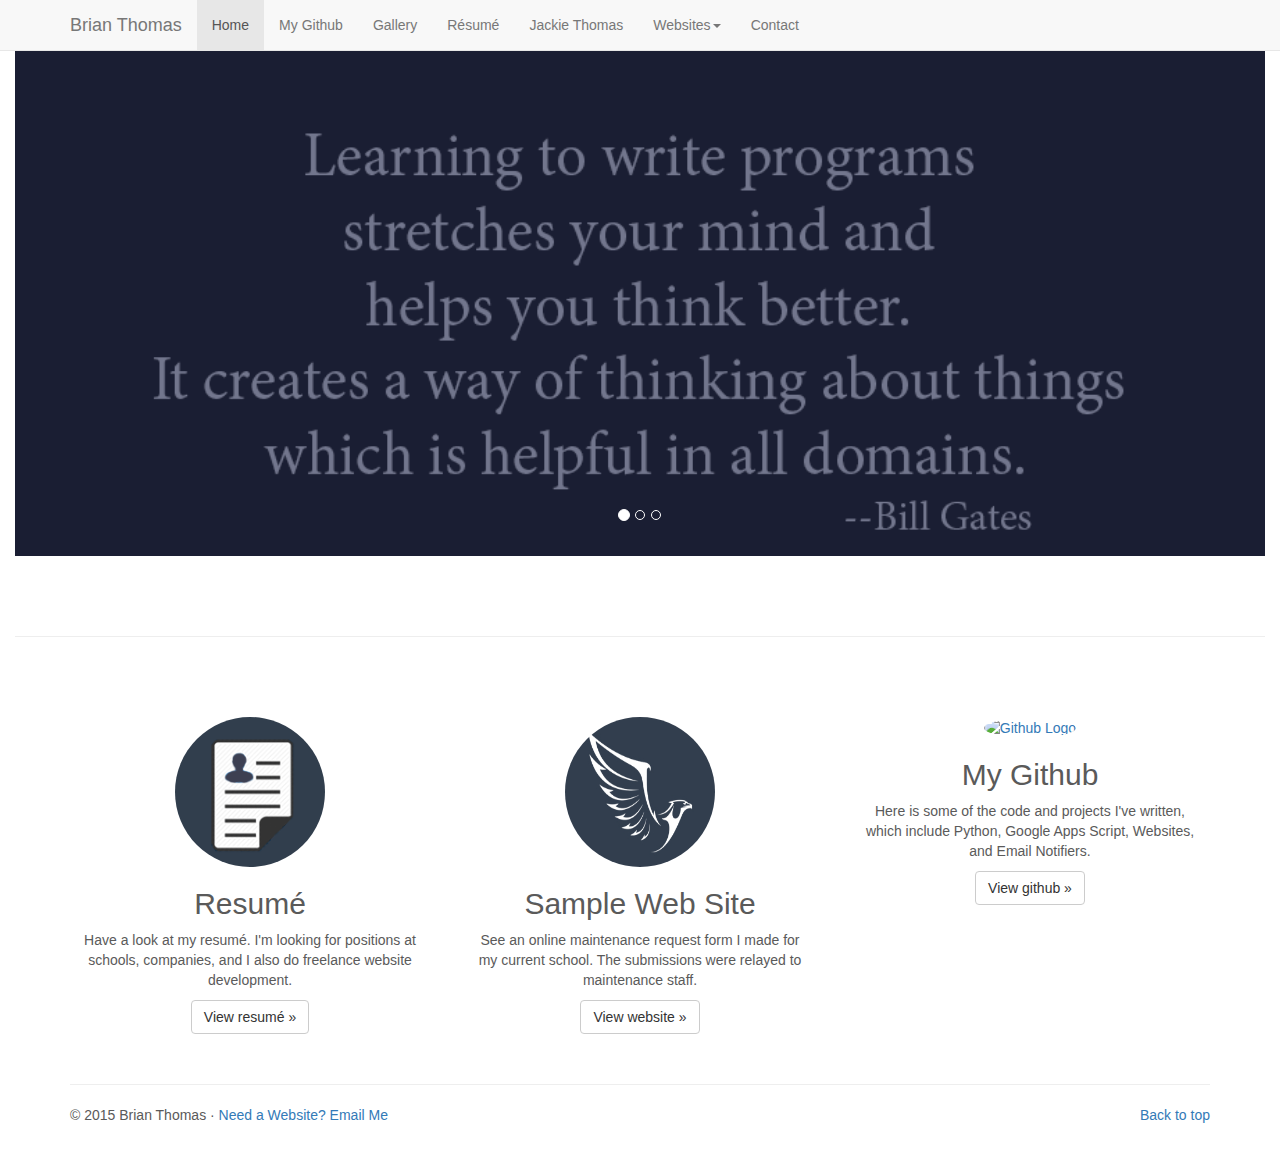
==== index.html @ ef507548 "navbar changed to fixed, light color. Jresume.html restyled" ====
<!DOCTYPE html>
<html lang="en">
<head>
    <meta charset="utf-8">
    <meta http-equiv="X-UA-Compatible" content="IE=edge">
    <meta name="viewport" content="width=device-width, initial-scale=1">
    <!-- The above 3 meta tags *must* come first in the head; any other head content must come *after* these tags -->
    <meta name="description" content="">
    <meta name="author" content="">
    <link rel="icon" href="https://upload.wikimedia.org/wikipedia/commons/c/c7/400px-Fish.png">

    <title>Brian Thomas - Portfolio</title>

    <!-- Bootstrap core CSS -->
    <link rel="stylesheet" href="https://maxcdn.bootstrapcdn.com/bootstrap/3.3.5/css/bootstrap.min.css">


    <!-- HTML5 shim and Respond.js for IE8 support of HTML5 elements and media queries -->
    <!--[if lt IE 9]>
    <script src="https://oss.maxcdn.com/html5shiv/3.7.2/html5shiv.min.js"></script>
    <script src="https://oss.maxcdn.com/respond/1.4.2/respond.min.js"></script>
    <![endif]-->

    <!-- Custom styles for this template -->
    <link href="carousel.css" rel="stylesheet">
</head>
<!-- NAVBAR
================================================== -->
<body>
<div class="container-fluid">
    <!-- Fixed navbar -->
    <nav class="navbar navbar-default navbar-fixed-top">
        <div class="container">
            <div class="navbar-header">
                <button type="button" class="navbar-toggle collapsed" data-toggle="collapse" data-target="#navbar" aria-expanded="false" aria-controls="navbar">
                    <span class="sr-only">Toggle navigation</span>
                    <span class="icon-bar"></span>
                    <span class="icon-bar"></span>
                    <span class="icon-bar"></span>
                </button>
                <a class="navbar-brand" href="#">Brian Thomas</a>
            </div>
            <div id="navbar" class="collapse navbar-collapse">
                <ul class="nav navbar-nav">
                    <li class="active"><a href="index.html">Home</a></li>
                    <li><a href="http://github.com/flycal6">My Github</a></li>
                    <li><a href="gallery.html">Gallery</a></li>
                    <li><a href="resume.html">Résumé</a></li>
                    <li><a href="jresume.html">Jackie Thomas</a></li>
                    <li class="dropdown">
                        <a href="#" class="dropdown-toggle" data-toggle="dropdown" role="button" aria-haspopup="true" aria-expanded="false">Websites<span class="caret"></span></a>
                        <ul class="dropdown-menu">
                            <li class="dropdown-header">Websites</li>
                            <li><a href="fixit.html">Online Maintenance Form</a></li>
                            <li><a href="nate/nate.html">Promotional Website</a></li>
                            <li><a href="lunchdetention.html">School Detention</a></li>
                            <!-- <li role="separator" class="divider"></li>
                             <li class="dropdown-header">Nav header</li>
                             <li><a href="#">Separated link</a></li>
                             <li><a href="#">One more separated link</a></li>-->
                         </ul>
                     </li>
                    <li><a href="contact.html">Contact</a></li>
                </ul>
            </div><!--/.nav-collapse -->
        </div>
    </nav>


    <!-- Carousel
    ================================================== -->
    <div id="myCarousel" class="carousel slide" data-ride="carousel">
        <!-- Indicators -->
        <ol class="carousel-indicators">
            <li data-target="#myCarousel" data-slide-to="0" class="active"></li>
            <li data-target="#myCarousel" data-slide-to="1"></li>
            <li data-target="#myCarousel" data-slide-to="2"></li>
        </ol>
        <div class="carousel-inner" role="listbox">
            <div class="item active">
                <img class="first-slide" src="images/bgquote.png" alt="First slide">
                <div class="container">
                    <div class="carousel-caption">
                        <h1> </h1>
                        <p> </p>
                        <!-- <p><a class="btn btn-lg btn-primary" href="#" role="button">Sign up today</a></p> -->
                    </div>
                </div>
            </div>
            <!-- <div class="item">
              <img class="second-slide" src="images/ltquote.jpg" alt="Second slide">
              <div class="container">
                <div class="carousel-caption">
                  <h1> </h1>
                  <p> </p>
                  <p><a class="btn btn-lg btn-primary" href="#" role="button">Learn more</a></p>
                </div>
              </div>
            </div>
            <div class="item">
              <img class="third-slide" src="images/bgquote.jpg" alt="Third slide">
              <div class="container">
                <div class="carousel-caption">
                  <h1> </h1>
                  <p> </p>
                  <p><a class="btn btn-lg btn-primary" href="#" role="button">Browse gallery</a></p>
                </div>
              </div>
            </div>
          </div>
          <a class="left carousel-control" href="#myCarousel" role="button" data-slide="prev">
            <span class="glyphicon glyphicon-chevron-left" aria-hidden="true"></span>
            <span class="sr-only">Previous</span>
          </a>
          <a class="right carousel-control" href="#myCarousel" role="button" data-slide="next">
            <span class="glyphicon glyphicon-chevron-right" aria-hidden="true"></span>
            <span class="sr-only">Next</span>
          </a> -->
        </div>
    </div> <!-- /.carousel -->


    <!-- Marketing messaging and featurettes
    ================================================== -->
    <!-- Wrap the rest of the page in another container to center all the content. -->
    <hr class="featurette-divider">

    <div class="container marketing">

        <!-- Three columns of text below the carousel -->
        <div class="row">
            <div class="col-lg-4">
                <a href="resume.html">
                    <img class="img-circle" src="images/resumeicon.png" alt="Resumé Icon" width="150" height="150">
                </a>
                <h2>Resumé</h2>
                <p>Have a look at my resumé.  I'm looking for positions at schools, companies, and I also do freelance website development.</p>
                <p><a class="btn btn-default" href="resume.html" role="button">View resumé &raquo;</a></p>
            </div><!-- /.col-lg-4 -->
            <div class="col-lg-4">
                <a href="fixit.html">
                    <img class="img-circle" src="images/falconbig.png" alt="Falcon Logo" width="150" height="150">
                </a>
                <h2>Sample Web Site</h2>
                <p>See an online maintenance request form I made for my current school.  The submissions were relayed to maintenance staff.</p>
                <p><a class="btn btn-default" href="fixit.html" role="button">View website &raquo;</a></p>
            </div><!-- /.col-lg-4 -->
            <div class="col-lg-4">
                <a href="https://github.com/flycal6">
                    <img class="img-circle" src="https://cdn4.iconfinder.com/data/icons/iconsimple-logotypes/512/github-512.png" alt="Github Logo" width="150" height="150">
                </a>
                <h2>My Github</h2>
                <p>Here is some of the code and projects I've written, which include
                    Python, Google Apps Script, Websites, and Email Notifiers.</p>
                <p><a class="btn btn-default" href="https://github.com/flycal6" role="button">View github &raquo;</a></p>
            </div><!-- /.col-lg-4 -->
        </div><!-- /.row -->

        <!-- START THE FEATURETTES -->

        <!--      <hr class="featurette-divider">
              <div class="row featurette">
                <div class="col-md-7">
                  <h2 class="featurette-heading">First featurette heading. <span class="text-muted">It'll blow your mind.</span></h2>
                  <p class="lead">Donec ullamcorper nulla non metus auctor fringilla. Vestibulum id ligula porta felis euismod semper. Praesent commodo cursus magna, vel scelerisque nisl consectetur. Fusce dapibus, tellus ac cursus commodo.</p>
                </div>
                <div class="col-md-5">
                  <img class="featurette-image img-responsive center-block" data-src="holder.js/500x500/auto" alt="Generic placeholder image">
                </div>
              </div>
              <hr class="featurette-divider">
              <div class="row featurette">
                <div class="col-md-7 col-md-push-5">
                  <h2 class="featurette-heading">Oh yeah, it's that good. <span class="text-muted">See for yourself.</span></h2>
                  <p class="lead">Donec ullamcorper nulla non metus auctor fringilla. Vestibulum id ligula porta felis euismod semper. Praesent commodo cursus magna, vel scelerisque nisl consectetur. Fusce dapibus, tellus ac cursus commodo.</p>
                </div>
                <div class="col-md-5 col-md-pull-7">
                  <img class="featurette-image img-responsive center-block" data-src="holder.js/500x500/auto" alt="Generic placeholder image">
                </div>
              </div>
              <hr class="featurette-divider">
              <div class="row featurette">
                <div class="col-md-7">
                  <h2 class="featurette-heading">And lastly, this one. <span class="text-muted">Checkmate.</span></h2>
                  <p class="lead">Donec ullamcorper nulla non metus auctor fringilla. Vestibulum id ligula porta felis euismod semper. Praesent commodo cursus magna, vel scelerisque nisl consectetur. Fusce dapibus, tellus ac cursus commodo.</p>
                </div>
                <div class="col-md-5">
                  <img class="featurette-image img-responsive center-block" data-src="holder.js/500x500/auto" alt="Generic placeholder image">
                </div>
              </div>
              <hr class="featurette-divider">
        -->
        <!-- /END THE FEATURETTES -->

        <hr>
        <!-- FOOTER -->
        <footer>
            <p class="pull-right"><a href="#">Back to top</a></p>
            <p>&copy; 2015 Brian Thomas &middot; <a href="contact.html">Need a Website?</a> <a href="mailto:brianraythomas@gmail.com">Email Me</a></p>
        </footer>

    </div><!-- /.container -->
</div>
<!--TODO get local .js files for these scripts-->
<!-- Bootstrap core JavaScript
================================================== -->
<!-- Placed at the end of the document so the pages load faster -->
<script src="https://ajax.googleapis.com/ajax/libs/jquery/1.11.3/jquery.min.js"></script>


<!-- Latest compiled and minified JavaScript -->
<script src="https://maxcdn.bootstrapcdn.com/bootstrap/3.3.5/js/bootstrap.min.js"></script>

<!-- IE10 viewport hack for Surface/desktop Windows 8 bug -->
<script src="/js/ie10-viewport-bug-workaround.js"></script>

</body>
</html>
---- carousel.css ----
/* GLOBAL STYLES
-------------------------------------------------- */
/* Padding below the footer and lighter body text */

body {
  padding-bottom: 40px;
  color: #5a5a5a;
}


/* CUSTOMIZE THE NAVBAR
-------------------------------------------------- */

/* Special class on .container surrounding .navbar, used for positioning it into place. */
.navbar-wrapper {
  position: absolute;
  top: 0;
  right: 0;
  left: 0;
  z-index: 20;
}

/* Flip around the padding for proper display in narrow viewports */
.navbar-wrapper > .container {
  padding-right: 0;
  padding-left: 0;
}
.navbar-wrapper .navbar {
  padding-right: 15px;
  padding-left: 15px;
}
.navbar-wrapper .navbar .container {
  width: auto;
}


/* CUSTOMIZE THE CAROUSEL
-------------------------------------------------- */

/* Carousel base class */
.carousel {
  height: 50%;
  margin-bottom: 40px;
}
/* Since positioning the image, we need to help out the caption */
.carousel-caption {
  z-index: 10;
}

/* Declare heights because of positioning of img element */
.carousel .item {
  height: 50%;
  background-color: #777;
}
.carousel-inner > .item > img {
  position: relative;
  top: 0;
  min-width: 100%;
  
}


/* MARKETING CONTENT
-------------------------------------------------- */

/* Center align the text within the three columns below the carousel */
.marketing .col-lg-4 {
  margin-bottom: 20px;
  text-align: center;
}
.marketing h2 {
  font-weight: normal;
}
.marketing .col-lg-4 p {
  margin-right: 10px;
  margin-left: 10px;
}


/* Featurettes
------------------------- */

.featurette-divider {
  margin: 80px 0; /* Space out the Bootstrap <hr> more */
}

/* Thin out the marketing headings */
.featurette-heading {
  font-weight: 300;
  line-height: 1;
  letter-spacing: -1px;
}


/* RESPONSIVE CSS
-------------------------------------------------- */

@media (min-width: 768px) {
  /* Navbar positioning foo */
  .navbar-wrapper {
    margin-top: 20px;
  }
  .navbar-wrapper .container {
    padding-right: 15px;
    padding-left: 15px;
  }
  .navbar-wrapper .navbar {
    padding-right: 0;
    padding-left: 0;
  }

  /* The navbar becomes detached from the top, so we round the corners */
  .navbar-wrapper .navbar {
    border-radius: 4px;
  }

  /* Bump up size of carousel content */
  .carousel-caption p {
    margin-bottom: 20px;
    font-size: 21px;
    line-height: 1.4;
  }

  .featurette-heading {
    font-size: 50px;
  }
}

@media (min-width: 992px) {
  .featurette-heading {
    margin-top: 120px;
  }
}
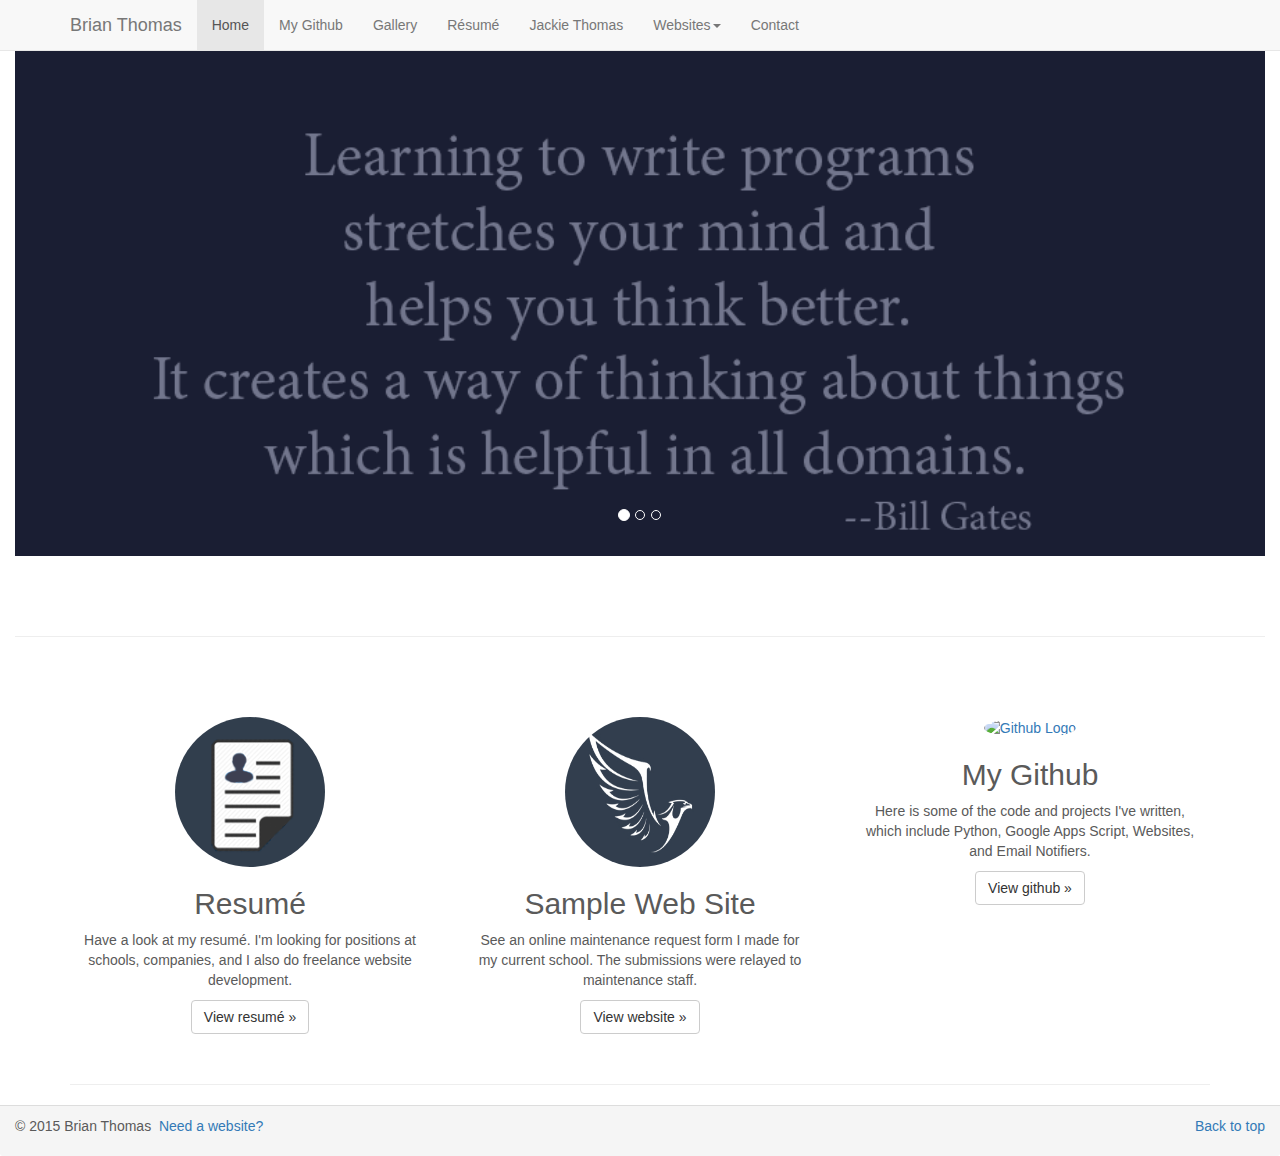
==== commit 73ee3fce: "detroitnight image added to gallery" ====
--- a/index.html
+++ b/index.html
@@ -22,7 +22,21 @@
     <![endif]-->
 
     <!-- Custom styles for this template -->
-    <link href="carousel.css" rel="stylesheet">
+    <link href="css/carousel.css" rel="stylesheet">
+<style>
+    body {
+        margin-bottom: 0;
+    }
+
+    .footer {
+        position: absolute;
+        bottom: 0;
+        width: 100%;
+        /* Set the fixed height of the footer here */
+        height: 60px;
+        background-color: #f5f5f5;
+    }
+</style>
 </head>
 <!-- NAVBAR
 ================================================== -->
@@ -193,14 +207,16 @@
         <!-- /END THE FEATURETTES -->
 
         <hr>
+    </div>
+</div>
         <!-- FOOTER -->
-        <footer>
-            <p class="pull-right"><a href="#">Back to top</a></p>
-            <p>&copy; 2015 Brian Thomas &middot; <a href="contact.html">Need a Website?</a> <a href="mailto:brianraythomas@gmail.com">Email Me</a></p>
-        </footer>
-
-    </div><!-- /.container -->
-</div>
+    <footer class="panel-footer">
+        <p class="pull-right"><a href="#">Back to top</a></p>
+        <p>&copy; 2015 Brian Thomas &nbsp;<a href="contact.html">Need a website?</a> </p>
+    </footer>
+
+    <!-- /.container -->
+
 <!--TODO get local .js files for these scripts-->
 <!-- Bootstrap core JavaScript
 ================================================== -->
--- a/css/carousel.css
+++ b/css/carousel.css
@@ -0,0 +1,132 @@
+/* GLOBAL STYLES
+-------------------------------------------------- */
+/* Padding below the footer and lighter body text */
+
+body {
+  color: #5a5a5a;
+}
+
+
+/* CUSTOMIZE THE NAVBAR
+-------------------------------------------------- */
+
+/* Special class on .container surrounding .navbar, used for positioning it into place. */
+.navbar-wrapper {
+  position: absolute;
+  top: 0;
+  right: 0;
+  left: 0;
+  z-index: 20;
+}
+
+/* Flip around the padding for proper display in narrow viewports */
+.navbar-wrapper > .container {
+  padding-right: 0;
+  padding-left: 0;
+}
+.navbar-wrapper .navbar {
+  padding-right: 15px;
+  padding-left: 15px;
+}
+.navbar-wrapper .navbar .container {
+  width: auto;
+}
+
+
+/* CUSTOMIZE THE CAROUSEL
+-------------------------------------------------- */
+
+/* Carousel base class */
+.carousel {
+  height: 50%;
+  margin-bottom: 40px;
+}
+/* Since positioning the image, we need to help out the caption */
+.carousel-caption {
+  z-index: 10;
+}
+
+/* Declare heights because of positioning of img element */
+.carousel .item {
+  height: 50%;
+  background-color: #777;
+}
+.carousel-inner > .item > img {
+  position: relative;
+  top: 0;
+  min-width: 100%;
+  
+}
+
+
+/* MARKETING CONTENT
+-------------------------------------------------- */
+
+/* Center align the text within the three columns below the carousel */
+.marketing .col-lg-4 {
+  margin-bottom: 20px;
+  text-align: center;
+}
+.marketing h2 {
+  font-weight: normal;
+}
+.marketing .col-lg-4 p {
+  margin-right: 10px;
+  margin-left: 10px;
+}
+
+
+/* Featurettes
+------------------------- */
+
+.featurette-divider {
+  margin: 80px 0; /* Space out the Bootstrap <hr> more */
+}
+
+/* Thin out the marketing headings */
+.featurette-heading {
+  font-weight: 300;
+  line-height: 1;
+  letter-spacing: -1px;
+}
+
+
+/* RESPONSIVE CSS
+-------------------------------------------------- */
+
+@media (min-width: 768px) {
+  /* Navbar positioning foo */
+  .navbar-wrapper {
+    margin-top: 20px;
+  }
+  .navbar-wrapper .container {
+    padding-right: 15px;
+    padding-left: 15px;
+  }
+  .navbar-wrapper .navbar {
+    padding-right: 0;
+    padding-left: 0;
+  }
+
+  /* The navbar becomes detached from the top, so we round the corners */
+  .navbar-wrapper .navbar {
+    border-radius: 4px;
+  }
+
+  /* Bump up size of carousel content */
+  .carousel-caption p {
+    margin-bottom: 20px;
+    font-size: 21px;
+    line-height: 1.4;
+  }
+
+  .featurette-heading {
+    font-size: 50px;
+  }
+}
+
+@media (min-width: 992px) {
+  .featurette-heading {
+    margin-top: 120px;
+  }
+}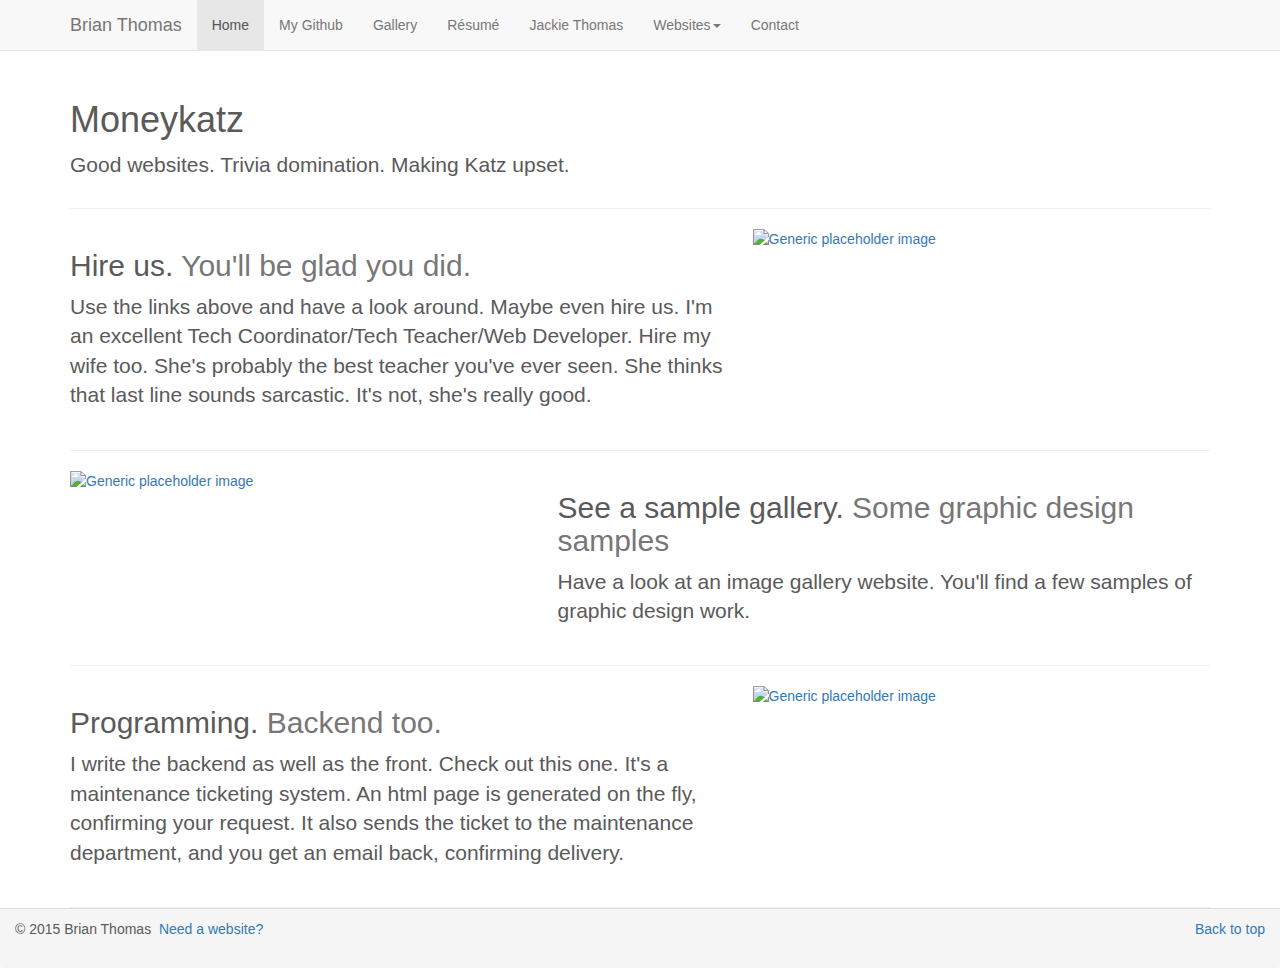
==== commit e24dc681: "index.html changed to index_old.html new index.html file new main page style matches other pages." ====
--- a/index.html
+++ b/index.html
@@ -1,3 +1,4 @@
+
 <!DOCTYPE html>
 <html lang="en">
 <head>
@@ -7,12 +8,15 @@
     <!-- The above 3 meta tags *must* come first in the head; any other head content must come *after* these tags -->
     <meta name="description" content="">
     <meta name="author" content="">
-    <link rel="icon" href="https://upload.wikimedia.org/wikipedia/commons/c/c7/400px-Fish.png">
+    <link rel="icon" href="images/moneykatzlogo.png">
 
-    <title>Brian Thomas - Portfolio</title>
+    <title>Moneykatz - by Brian Thomas</title>
 
     <!-- Bootstrap core CSS -->
-    <link rel="stylesheet" href="https://maxcdn.bootstrapcdn.com/bootstrap/3.3.5/css/bootstrap.min.css">
+    <link href="css/bootstrap.min.css" rel="stylesheet">
+
+    <!-- Custom styles for this template -->
+    <link href="css/stickyfooter.css" rel="stylesheet">
 
 
     <!-- HTML5 shim and Respond.js for IE8 support of HTML5 elements and media queries -->
@@ -20,215 +24,116 @@
     <script src="https://oss.maxcdn.com/html5shiv/3.7.2/html5shiv.min.js"></script>
     <script src="https://oss.maxcdn.com/respond/1.4.2/respond.min.js"></script>
     <![endif]-->
+</head>
 
-    <!-- Custom styles for this template -->
-    <link href="css/carousel.css" rel="stylesheet">
-<style>
-    body {
-        margin-bottom: 0;
-    }
+<body>
 
-    .footer {
-        position: absolute;
-        bottom: 0;
-        width: 100%;
-        /* Set the fixed height of the footer here */
-        height: 60px;
-        background-color: #f5f5f5;
-    }
-</style>
-</head>
-<!-- NAVBAR
-================================================== -->
-<body>
-<div class="container-fluid">
-    <!-- Fixed navbar -->
-    <nav class="navbar navbar-default navbar-fixed-top">
-        <div class="container">
-            <div class="navbar-header">
-                <button type="button" class="navbar-toggle collapsed" data-toggle="collapse" data-target="#navbar" aria-expanded="false" aria-controls="navbar">
-                    <span class="sr-only">Toggle navigation</span>
-                    <span class="icon-bar"></span>
-                    <span class="icon-bar"></span>
-                    <span class="icon-bar"></span>
-                </button>
-                <a class="navbar-brand" href="#">Brian Thomas</a>
-            </div>
-            <div id="navbar" class="collapse navbar-collapse">
-                <ul class="nav navbar-nav">
-                    <li class="active"><a href="index.html">Home</a></li>
-                    <li><a href="http://github.com/flycal6">My Github</a></li>
-                    <li><a href="gallery.html">Gallery</a></li>
-                    <li><a href="resume.html">Résumé</a></li>
-                    <li><a href="jresume.html">Jackie Thomas</a></li>
-                    <li class="dropdown">
-                        <a href="#" class="dropdown-toggle" data-toggle="dropdown" role="button" aria-haspopup="true" aria-expanded="false">Websites<span class="caret"></span></a>
-                        <ul class="dropdown-menu">
-                            <li class="dropdown-header">Websites</li>
-                            <li><a href="fixit.html">Online Maintenance Form</a></li>
-                            <li><a href="nate/nate.html">Promotional Website</a></li>
-                            <li><a href="lunchdetention.html">School Detention</a></li>
-                            <!-- <li role="separator" class="divider"></li>
-                             <li class="dropdown-header">Nav header</li>
-                             <li><a href="#">Separated link</a></li>
-                             <li><a href="#">One more separated link</a></li>-->
-                         </ul>
-                     </li>
-                    <li><a href="contact.html">Contact</a></li>
-                </ul>
-            </div><!--/.nav-collapse -->
+<!-- Fixed navbar -->
+<nav class="navbar navbar-default navbar-fixed-top">
+    <div class="container">
+        <div class="navbar-header">
+            <button type="button" class="navbar-toggle collapsed" data-toggle="collapse" data-target="#navbar" aria-expanded="false" aria-controls="navbar">
+                <span class="sr-only">Toggle navigation</span>
+                <span class="icon-bar"></span>
+                <span class="icon-bar"></span>
+                <span class="icon-bar"></span>
+            </button>
+            <a class="navbar-brand" href="#">Brian Thomas</a>
         </div>
-    </nav>
+        <div id="navbar" class="collapse navbar-collapse">
+            <ul class="nav navbar-nav">
+                <li class="active"><a href="index.html">Home</a></li>
+                <li><a href="http://github.com/flycal6">My Github</a></li>
+                <li><a href="gallery.html">Gallery</a></li>
+                <li><a href="resume.html">Résumé</a></li>
+                <li><a href="jresume.html">Jackie Thomas</a></li>
+                <li class="dropdown">
+                    <a href="#" class="dropdown-toggle" data-toggle="dropdown" role="button" aria-haspopup="true" aria-expanded="false">Websites<span class="caret"></span></a>
+                    <ul class="dropdown-menu">
+                        <li class="dropdown-header">Websites</li>
+                        <li><a href="fixit.html">Online Maintenance Form</a></li>
+                        <li><a href="nate/nate.html">Promotional Website</a></li>
+                        <li><a href="lunchdetention.html">School Detention</a></li>
+                        <!-- <li role="separator" class="divider"></li>
+                         <li class="dropdown-header">Nav header</li>
+                         <li><a href="#">Separated link</a></li>
+                         <li><a href="#">One more separated link</a></li>-->
+                    </ul>
+                </li>
+                <li><a href="contact.html">Contact</a></li>
+            </ul>
+
+        </div><!--/.nav-collapse -->
+    </div>
+</nav>
+
+<!-- Begin page content -->
+<div class="container">
+
+        <div class="page-header">
+
+            <h1>Moneykatz</h1>
+            <p class="lead">Good websites. Trivia domination.  Making Katz upset.</p>
+
+        </div>
 
 
-    <!-- Carousel
-    ================================================== -->
-    <div id="myCarousel" class="carousel slide" data-ride="carousel">
-        <!-- Indicators -->
-        <ol class="carousel-indicators">
-            <li data-target="#myCarousel" data-slide-to="0" class="active"></li>
-            <li data-target="#myCarousel" data-slide-to="1"></li>
-            <li data-target="#myCarousel" data-slide-to="2"></li>
-        </ol>
-        <div class="carousel-inner" role="listbox">
-            <div class="item active">
-                <img class="first-slide" src="images/bgquote.png" alt="First slide">
-                <div class="container">
-                    <div class="carousel-caption">
-                        <h1> </h1>
-                        <p> </p>
-                        <!-- <p><a class="btn btn-lg btn-primary" href="#" role="button">Sign up today</a></p> -->
-                    </div>
-                </div>
-            </div>
-            <!-- <div class="item">
-              <img class="second-slide" src="images/ltquote.jpg" alt="Second slide">
-              <div class="container">
-                <div class="carousel-caption">
-                  <h1> </h1>
-                  <p> </p>
-                  <p><a class="btn btn-lg btn-primary" href="#" role="button">Learn more</a></p>
-                </div>
-              </div>
-            </div>
-            <div class="item">
-              <img class="third-slide" src="images/bgquote.jpg" alt="Third slide">
-              <div class="container">
-                <div class="carousel-caption">
-                  <h1> </h1>
-                  <p> </p>
-                  <p><a class="btn btn-lg btn-primary" href="#" role="button">Browse gallery</a></p>
-                </div>
-              </div>
-            </div>
-          </div>
-          <a class="left carousel-control" href="#myCarousel" role="button" data-slide="prev">
-            <span class="glyphicon glyphicon-chevron-left" aria-hidden="true"></span>
-            <span class="sr-only">Previous</span>
-          </a>
-          <a class="right carousel-control" href="#myCarousel" role="button" data-slide="next">
-            <span class="glyphicon glyphicon-chevron-right" aria-hidden="true"></span>
-            <span class="sr-only">Next</span>
-          </a> -->
-        </div>
-    </div> <!-- /.carousel -->
+
+             <div class="row featurette">
+               <div class="col-md-7">
+                 <h2 class="featurette-heading">Hire us. <span class="text-muted">You'll be glad you did.</span></h2>
+                 <p class="lead">Use the links above and have a look around.  Maybe even hire us. I'm an excellent
+                      Tech Coordinator/Tech Teacher/Web Developer.  Hire my wife too. She's probably the best teacher
+                     you've ever seen. She thinks that last line sounds sarcastic. It's not, she's really good.</p>
+               </div>
+               <div class="col-md-5">
+                 <a href="resume.html"> <img class="featurette-image img-responsive center-block" src="images/moneykatzlogopeople.png" alt="Generic placeholder image"></a>
+               </div>
+             </div>
+             <hr class="featurette-divider">
+             <div class="row featurette">
+               <div class="col-md-7 col-md-push-5">
+                 <h2 class="featurette-heading">See a sample gallery. <span class="text-muted">Some graphic design samples</span></h2>
+                 <p class="lead">Have a look at an image gallery website.  You'll find a few samples of graphic design work.</p>
+               </div>
+               <div class="col-md-5 col-md-pull-7">
+                 <a href="gallery.html"> <img class="featurette-image img-responsive center-block" src="images/moneykatzlogogallery.png" alt="Generic placeholder image"></a>
+               </div>
+             </div>
+             <hr class="featurette-divider">
+             <div class="row featurette">
+               <div class="col-md-7">
+                 <h2 class="featurette-heading">Programming. <span class="text-muted">Backend too.</span></h2>
+                 <p class="lead">I write the backend as well as the front.  Check out this one.  It's a maintenance
+                 ticketing system.  An html page is generated on the fly, confirming your request.  It also sends the
+                  ticket to the maintenance department, and you get an email back, confirming delivery.</p>
+               </div>
+               <div class="col-md-5">
+                 <a href="fixit.html">
+                     <img class="featurette-image img-responsive center-block" src="images/moneykatzlogowebsite.png" alt="Generic placeholder image"></a>
+               </div>
+             </div>
+             <hr class="featurette-divider">
+<br />
+    <br />
 
 
-    <!-- Marketing messaging and featurettes
-    ================================================== -->
-    <!-- Wrap the rest of the page in another container to center all the content. -->
-    <hr class="featurette-divider">
+</div>
+<footer class="panel-footer">
+    <p class="pull-right"><a href="#">Back to top</a></p>
+    <p>&copy; 2015 Brian Thomas &nbsp;<a href="contact.html">Need a website?</a> </p>
+</footer>
 
-    <div class="container marketing">
 
-        <!-- Three columns of text below the carousel -->
-        <div class="row">
-            <div class="col-lg-4">
-                <a href="resume.html">
-                    <img class="img-circle" src="images/resumeicon.png" alt="Resumé Icon" width="150" height="150">
-                </a>
-                <h2>Resumé</h2>
-                <p>Have a look at my resumé.  I'm looking for positions at schools, companies, and I also do freelance website development.</p>
-                <p><a class="btn btn-default" href="resume.html" role="button">View resumé &raquo;</a></p>
-            </div><!-- /.col-lg-4 -->
-            <div class="col-lg-4">
-                <a href="fixit.html">
-                    <img class="img-circle" src="images/falconbig.png" alt="Falcon Logo" width="150" height="150">
-                </a>
-                <h2>Sample Web Site</h2>
-                <p>See an online maintenance request form I made for my current school.  The submissions were relayed to maintenance staff.</p>
-                <p><a class="btn btn-default" href="fixit.html" role="button">View website &raquo;</a></p>
-            </div><!-- /.col-lg-4 -->
-            <div class="col-lg-4">
-                <a href="https://github.com/flycal6">
-                    <img class="img-circle" src="https://cdn4.iconfinder.com/data/icons/iconsimple-logotypes/512/github-512.png" alt="Github Logo" width="150" height="150">
-                </a>
-                <h2>My Github</h2>
-                <p>Here is some of the code and projects I've written, which include
-                    Python, Google Apps Script, Websites, and Email Notifiers.</p>
-                <p><a class="btn btn-default" href="https://github.com/flycal6" role="button">View github &raquo;</a></p>
-            </div><!-- /.col-lg-4 -->
-        </div><!-- /.row -->
 
-        <!-- START THE FEATURETTES -->
-
-        <!--      <hr class="featurette-divider">
-              <div class="row featurette">
-                <div class="col-md-7">
-                  <h2 class="featurette-heading">First featurette heading. <span class="text-muted">It'll blow your mind.</span></h2>
-                  <p class="lead">Donec ullamcorper nulla non metus auctor fringilla. Vestibulum id ligula porta felis euismod semper. Praesent commodo cursus magna, vel scelerisque nisl consectetur. Fusce dapibus, tellus ac cursus commodo.</p>
-                </div>
-                <div class="col-md-5">
-                  <img class="featurette-image img-responsive center-block" data-src="holder.js/500x500/auto" alt="Generic placeholder image">
-                </div>
-              </div>
-              <hr class="featurette-divider">
-              <div class="row featurette">
-                <div class="col-md-7 col-md-push-5">
-                  <h2 class="featurette-heading">Oh yeah, it's that good. <span class="text-muted">See for yourself.</span></h2>
-                  <p class="lead">Donec ullamcorper nulla non metus auctor fringilla. Vestibulum id ligula porta felis euismod semper. Praesent commodo cursus magna, vel scelerisque nisl consectetur. Fusce dapibus, tellus ac cursus commodo.</p>
-                </div>
-                <div class="col-md-5 col-md-pull-7">
-                  <img class="featurette-image img-responsive center-block" data-src="holder.js/500x500/auto" alt="Generic placeholder image">
-                </div>
-              </div>
-              <hr class="featurette-divider">
-              <div class="row featurette">
-                <div class="col-md-7">
-                  <h2 class="featurette-heading">And lastly, this one. <span class="text-muted">Checkmate.</span></h2>
-                  <p class="lead">Donec ullamcorper nulla non metus auctor fringilla. Vestibulum id ligula porta felis euismod semper. Praesent commodo cursus magna, vel scelerisque nisl consectetur. Fusce dapibus, tellus ac cursus commodo.</p>
-                </div>
-                <div class="col-md-5">
-                  <img class="featurette-image img-responsive center-block" data-src="holder.js/500x500/auto" alt="Generic placeholder image">
-                </div>
-              </div>
-              <hr class="featurette-divider">
-        -->
-        <!-- /END THE FEATURETTES -->
-
-        <hr>
-    </div>
-</div>
-        <!-- FOOTER -->
-    <footer class="panel-footer">
-        <p class="pull-right"><a href="#">Back to top</a></p>
-        <p>&copy; 2015 Brian Thomas &nbsp;<a href="contact.html">Need a website?</a> </p>
-    </footer>
-
-    <!-- /.container -->
-
-<!--TODO get local .js files for these scripts-->
 <!-- Bootstrap core JavaScript
 ================================================== -->
 <!-- Placed at the end of the document so the pages load faster -->
 <script src="https://ajax.googleapis.com/ajax/libs/jquery/1.11.3/jquery.min.js"></script>
-
-
-<!-- Latest compiled and minified JavaScript -->
-<script src="https://maxcdn.bootstrapcdn.com/bootstrap/3.3.5/js/bootstrap.min.js"></script>
+<script src="js/bootstrap.min.js"></script>
 
 <!-- IE10 viewport hack for Surface/desktop Windows 8 bug -->
-<script src="/js/ie10-viewport-bug-workaround.js"></script>
+<script src="js/ie10-viewport-bug-workaround.js"></script>
 
 </body>
-</html>+</html>
--- a/css/stickyfooter.css
+++ b/css/stickyfooter.css
@@ -0,0 +1,49 @@
+/* Sticky footer styles
+-------------------------------------------------- */
+html {
+    position: relative;
+    min-height: 100%;
+}
+body {
+    /* Margin bottom by footer height */
+    margin-bottom: 0;
+    color: #5a5a5a;
+}
+.footer {
+    position: absolute;
+    bottom: 0;
+    width: 100%;
+    /* Set the fixed height of the footer here */
+    height: 60px;
+    background-color: #f5f5f5;
+}
+
+.panel-footer {
+    position: absolute;
+    bottom: 0;
+    width: 100%;
+    /* Set the fixed height of the footer here */
+    height: 60px;
+    background-color: #f5f5f5;
+}
+
+
+/* Custom page CSS
+-------------------------------------------------- */
+/* Not required for template or sticky footer method. */
+
+body > .container {
+    padding: 60px 15px 0;
+}
+.container .text-muted {
+    margin: 20px 0;
+}
+
+.footer > .container {
+    padding-right: 15px;
+    padding-left: 15px;
+}
+
+code {
+    font-size: 80%;
+}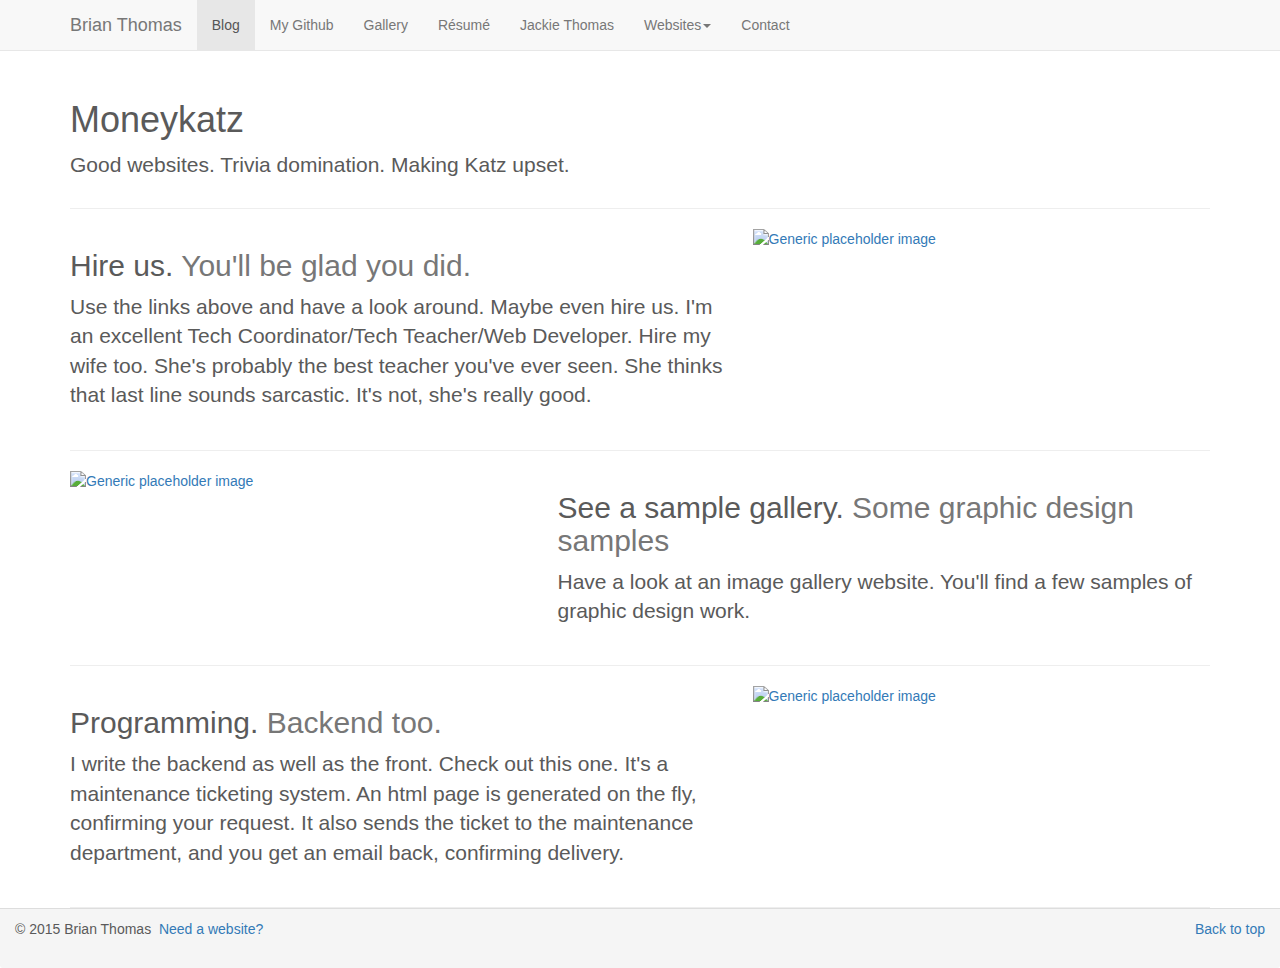
==== commit e7d58c62: "Navbars updated with 'Blog'" ====
--- a/index.html
+++ b/index.html
@@ -38,11 +38,11 @@
                 <span class="icon-bar"></span>
                 <span class="icon-bar"></span>
             </button>
-            <a class="navbar-brand" href="#">Brian Thomas</a>
+            <a class="navbar-brand" href="index.html">Brian Thomas</a>
         </div>
         <div id="navbar" class="collapse navbar-collapse">
             <ul class="nav navbar-nav">
-                <li class="active"><a href="index.html">Home</a></li>
+                <li class="active"><a href="blog.html">Blog</a></li>
                 <li><a href="http://github.com/flycal6">My Github</a></li>
                 <li><a href="gallery.html">Gallery</a></li>
                 <li><a href="resume.html">Résumé</a></li>
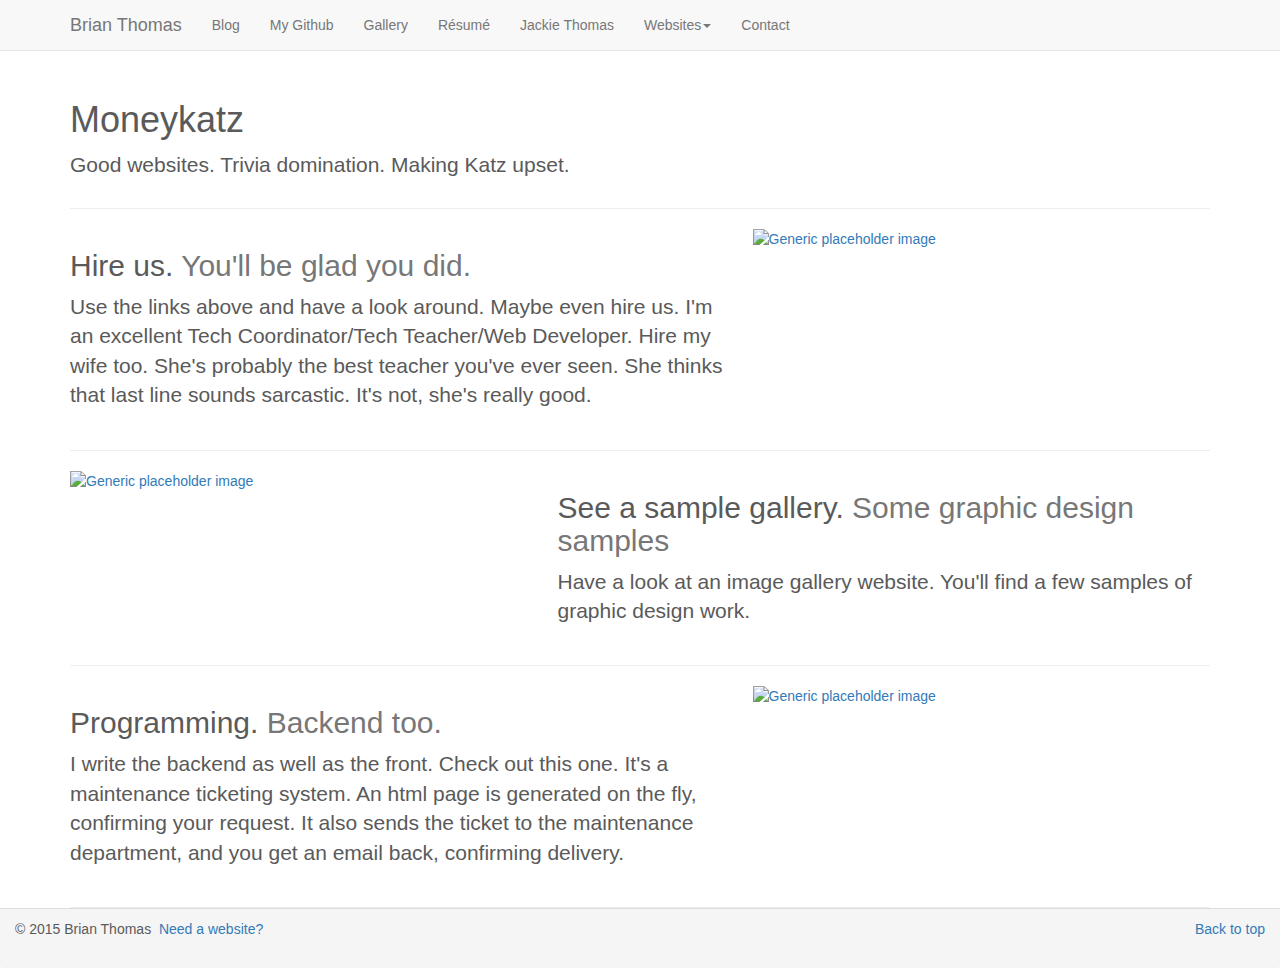
==== commit 098eb246: "removed 'active' class from blog tab in index.html" ====
--- a/index.html
+++ b/index.html
@@ -38,11 +38,11 @@
                 <span class="icon-bar"></span>
                 <span class="icon-bar"></span>
             </button>
-            <a class="navbar-brand" href="index.html">Brian Thomas</a>
+            <a class="navbar-brand active" href="index.html">Brian Thomas</a>
         </div>
         <div id="navbar" class="collapse navbar-collapse">
             <ul class="nav navbar-nav">
-                <li class="active"><a href="blog.html">Blog</a></li>
+                <li><a href="blog.html">Blog</a></li>
                 <li><a href="http://github.com/flycal6">My Github</a></li>
                 <li><a href="gallery.html">Gallery</a></li>
                 <li><a href="resume.html">Résumé</a></li>
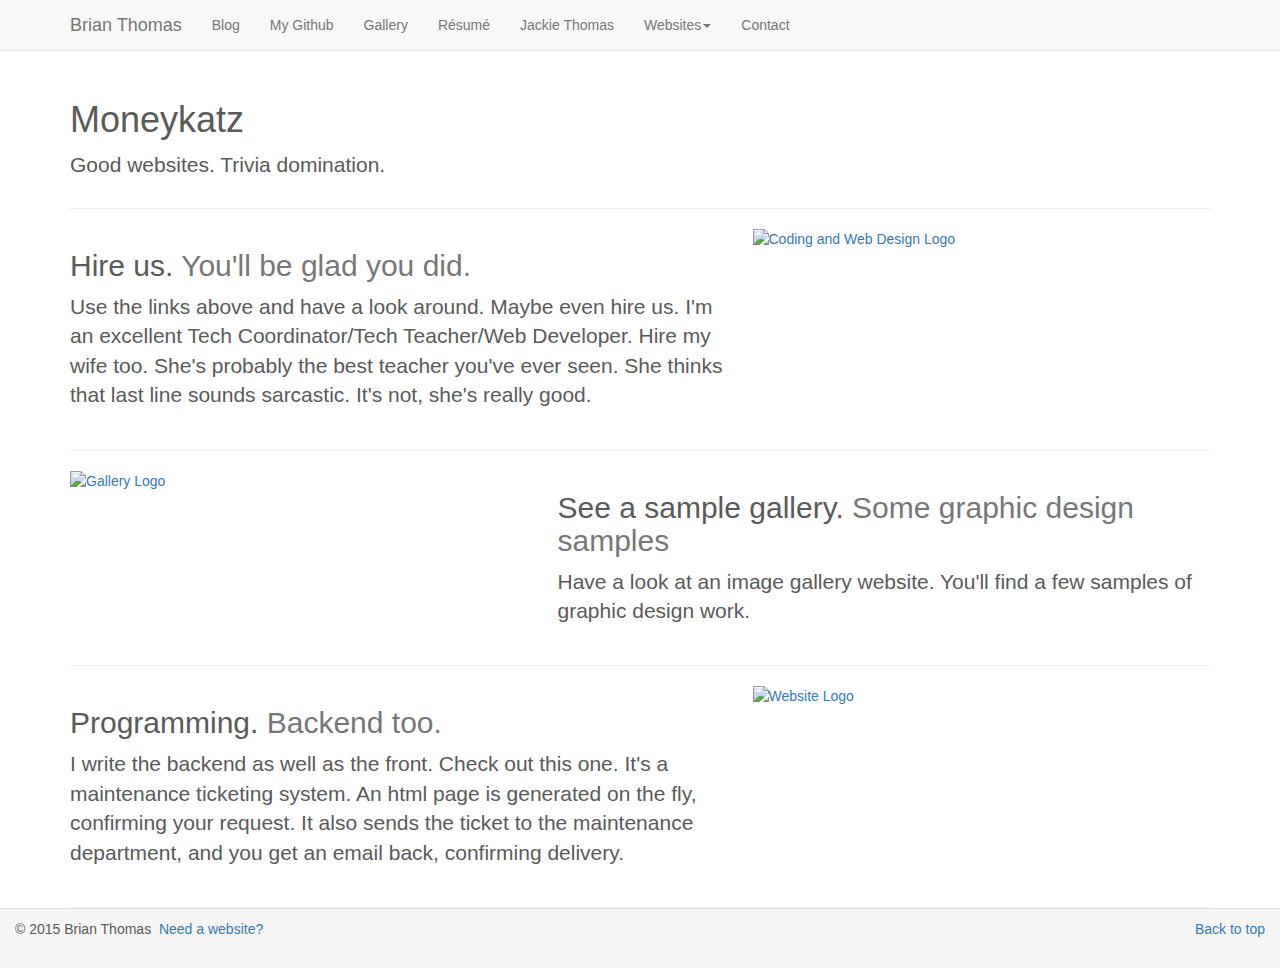
==== commit 2c95b0fe: "updated logos to vector graphics changed 'alt' values of graphics set max width of logos to 512px" ====
--- a/index.html
+++ b/index.html
@@ -73,11 +73,9 @@
         <div class="page-header">
 
             <h1>Moneykatz</h1>
-            <p class="lead">Good websites. Trivia domination.  Making Katz upset.</p>
+            <p class="lead">Good websites. Trivia domination.</p>
 
         </div>
-
-
 
              <div class="row featurette">
                <div class="col-md-7">
@@ -87,7 +85,7 @@
                      you've ever seen. She thinks that last line sounds sarcastic. It's not, she's really good.</p>
                </div>
                <div class="col-md-5">
-                 <a href="resume.html"> <img class="featurette-image img-responsive center-block" src="images/moneykatzlogopeople.png" alt="Generic placeholder image"></a>
+                 <a href="resume.html"> <img class="featurette-image img-responsive center-block" style="max-height: 512px" src="images/moneykatz-logo.svg" alt="Coding and Web Design Logo"></a>
                </div>
              </div>
              <hr class="featurette-divider">
@@ -97,7 +95,7 @@
                  <p class="lead">Have a look at an image gallery website.  You'll find a few samples of graphic design work.</p>
                </div>
                <div class="col-md-5 col-md-pull-7">
-                 <a href="gallery.html"> <img class="featurette-image img-responsive center-block" src="images/moneykatzlogogallery.png" alt="Generic placeholder image"></a>
+                 <a href="gallery.html"> <img class="featurette-image img-responsive center-block" style="max-height: 512px" src="images/moneykatz-logo-graphic-design.svg" alt="Gallery Logo"></a>
                </div>
              </div>
              <hr class="featurette-divider">
@@ -110,7 +108,7 @@
                </div>
                <div class="col-md-5">
                  <a href="fixit.html">
-                     <img class="featurette-image img-responsive center-block" src="images/moneykatzlogowebsite.png" alt="Generic placeholder image"></a>
+                     <img class="featurette-image img-responsive center-block" style="max-height: 512px" src="images/moneykatz-logo-website.svg" alt="Website Logo"></a>
                </div>
              </div>
              <hr class="featurette-divider">
